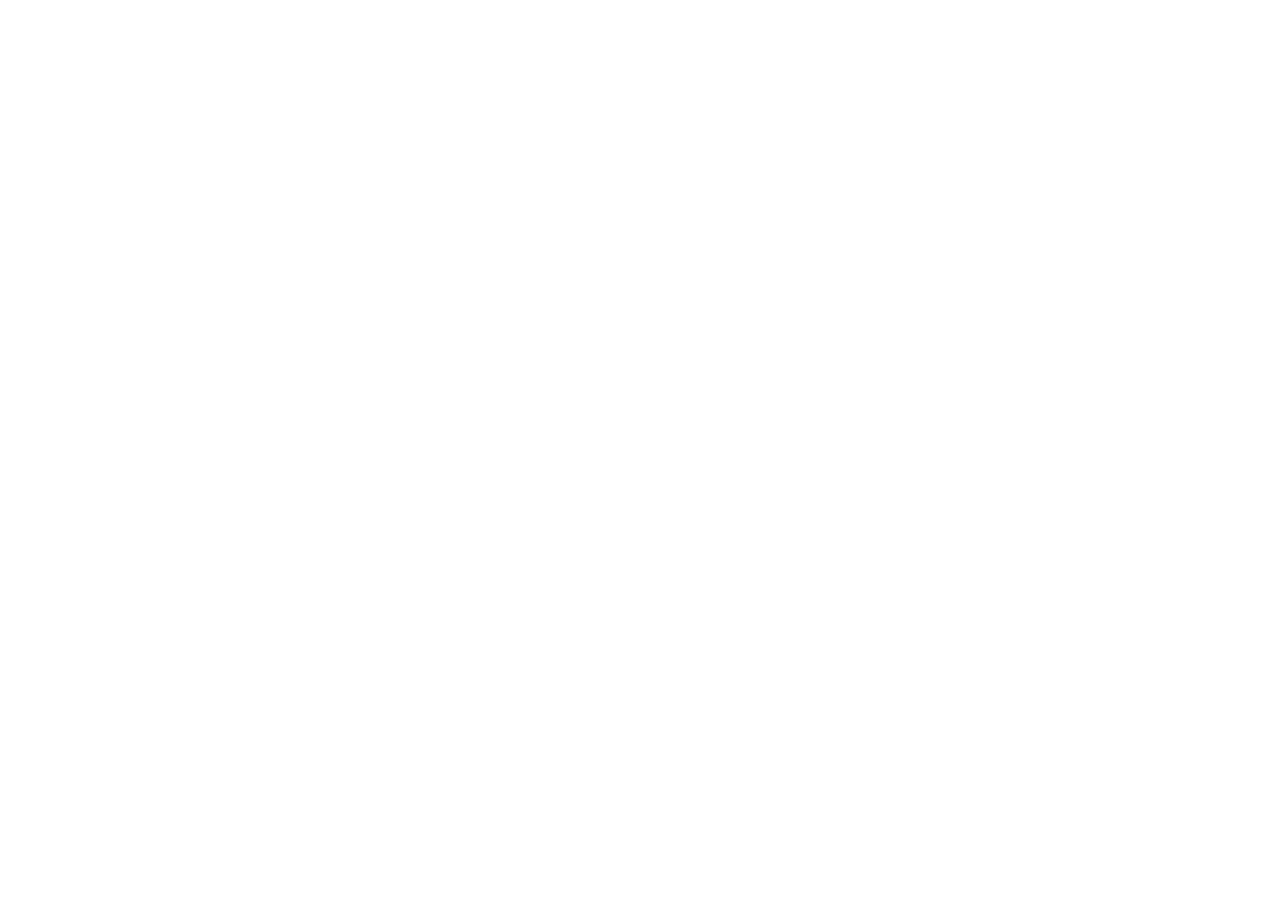
==== index.html @ ccd73d7c "modified styles.css" ====
<!DOCTYPE html>
<html>
<head>
  <meta charset="UTF-8">
  <meta name="viewport" content="width=device-width, initial-scale=1.0">
  <title>Moritz' Simple Stories!</title>
  <link rel="stylesheet" type="text/css" href="styles.css">
</head>

<body>
  
<br><br><br>
<div id="text-container"> </div>

<script src="script.js"></script>

</body>
</html>
---- styles.css ----
/* Add styles for larger screens */
@media screen and (min-width: 768px) {
  /* Your styles for larger screens here */
  body {
    font-size: 18px;
    line-height: 1.6;
  }
}

/* Add styles for smaller screens (e.g., mobile devices) */
@media screen and (max-width: 767px) {
  /* Your styles for smaller screens here */
  body {
    font-size: 19px;
    line-height: 1.4;
  }
}

.tooltip-container {
      position: relative;
      display: inline-block;
      cursor: pointer; /* Add cursor pointer to indicate clickable */
    }

    /* Style the tooltip content */
    .tooltip-container .tooltiptext {
      visibility: hidden;
      background-color: #333;
      color: #fff;
      text-align: center;
      border-radius: 5px;
      padding: 5px;
      position: absolute;
      z-index: 1;
      bottom: 125%;
      left: 50%;
      transform: translateX(-50%);
      opacity: 0;
      transition: opacity 0.3s;
    }

    /* Show the tooltip when the container is clicked */
    .tooltip-container.active .tooltiptext {
      visibility: visible;
      opacity: 1;
    }

    /* Format the word with spaces between them */
    .word {
      white-space: pre-wrap;
    }
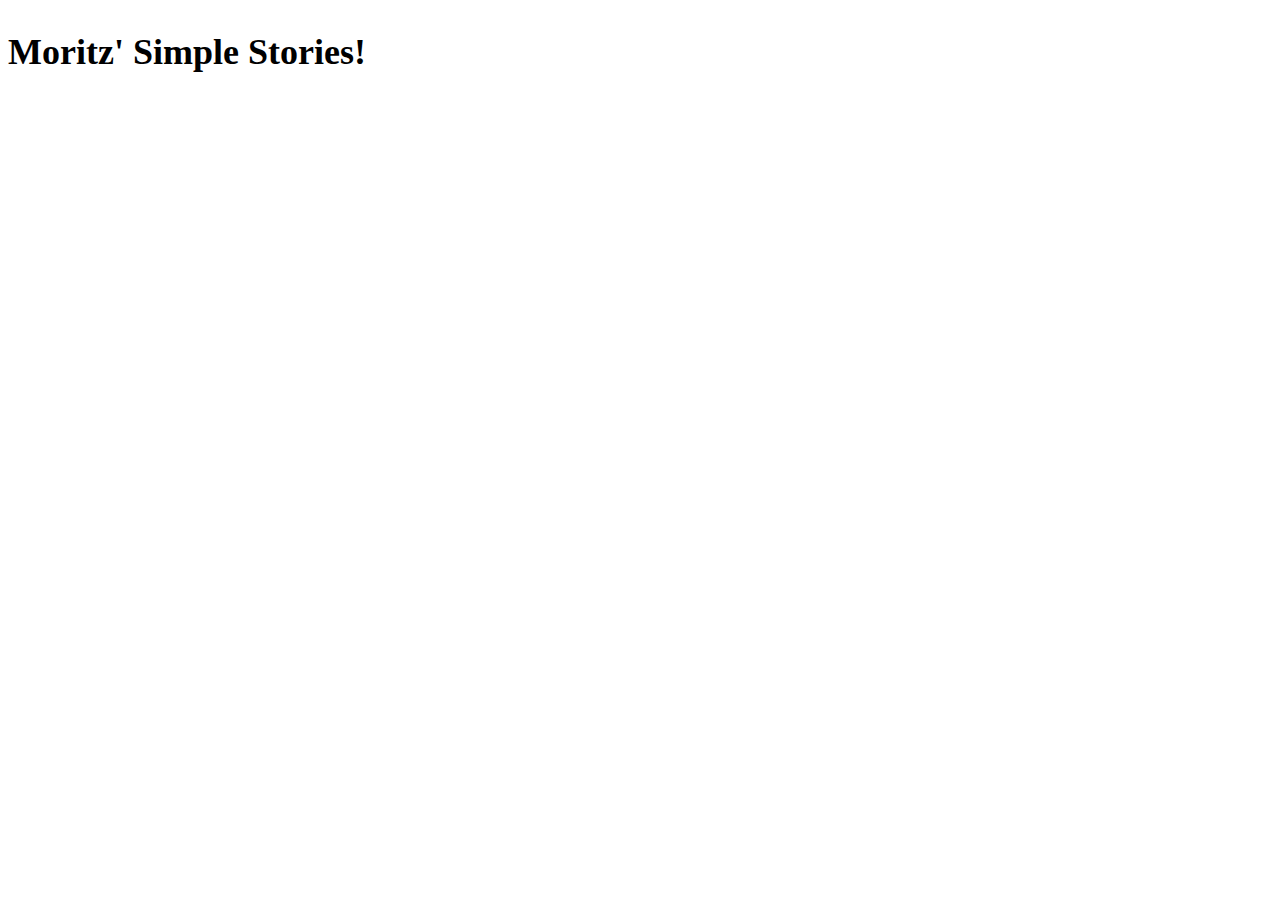
==== commit 6bf6bf6e: "all" ====
--- a/index.html
+++ b/index.html
@@ -3,11 +3,12 @@
 <head>
   <meta charset="UTF-8">
   <meta name="viewport" content="width=device-width, initial-scale=1.0">
-  <title>Moritz' Simple Stories!</title>
+  <title>moritzvitt.github.io</title>
   <link rel="stylesheet" type="text/css" href="styles.css">
 </head>
 
 <body>
+<h1>Moritz' Simple Stories!</h1>
   
 <br><br><br>
 <div id="text-container"> </div>
